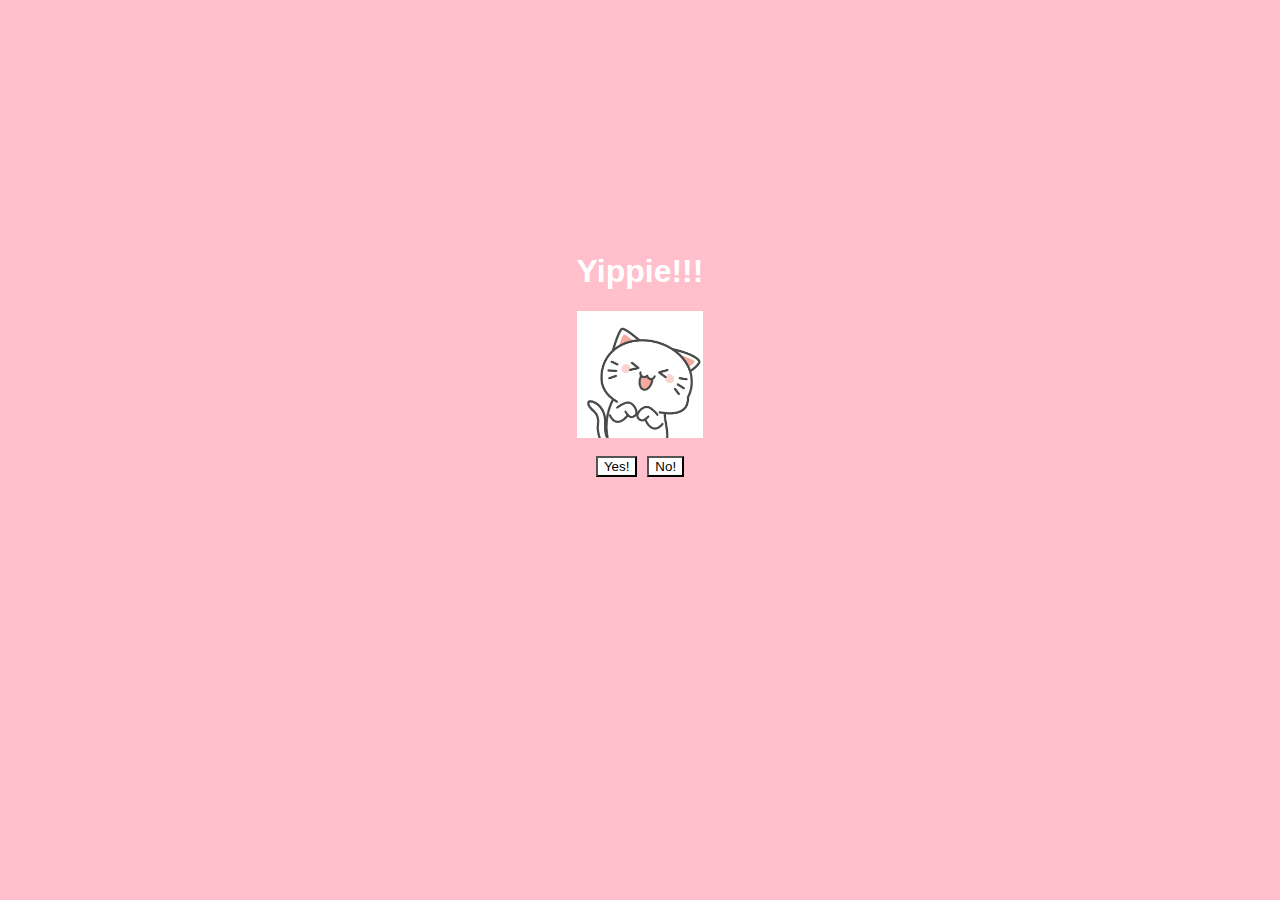
==== yes.html @ 661c75d1 "endringer" ====
<!DOCTYPE html>
<html>
<head>
	<!-- The charset attribute specifies the character encoding for the HTML document. The HTML5 specification encourages web developers to use the UTF-8 character set, which covers almost all of the characters and symbols in the world!-->
	<meta charset="utf-8" />
	<title>Asia<3</title>
	<link rel="stylesheet" type="text/css" href="styles.css" />
	<script>
		<!--is used to embed executable code or data and is typically used to embed or refer to JavaScript code-->
	</script> 
</head>
	<h1>Yippie!!!</h1>
	<img class="animation" src="cat2.gif"><br>
	<div class="buttons">
		<button class="yes" type="button">Yes!</button>
		<button id="btn" class="no" type="button">No!</button>
	</div>
<body>
	<p></p>
</body>
</html>
---- styles.css ----
html {
	overflow-y: scroll;
}

body {
	background-color: pink;
}

h1 {
	color: white;
	font-family: arial;
	text-align: center;
	margin-top: 20%;
}

.animation {
	display: block;
  	margin-left: auto;
  	margin-right: auto;
  	width: 10%;
}

.buttons {
	display: flex;
	justify-content: center;
}

.yes {
	background-color: white;
	margin-right: 10px;
}

.no {
	background-color: white;
}

#btn {
    transition: .5s;
    background-color: white;
}
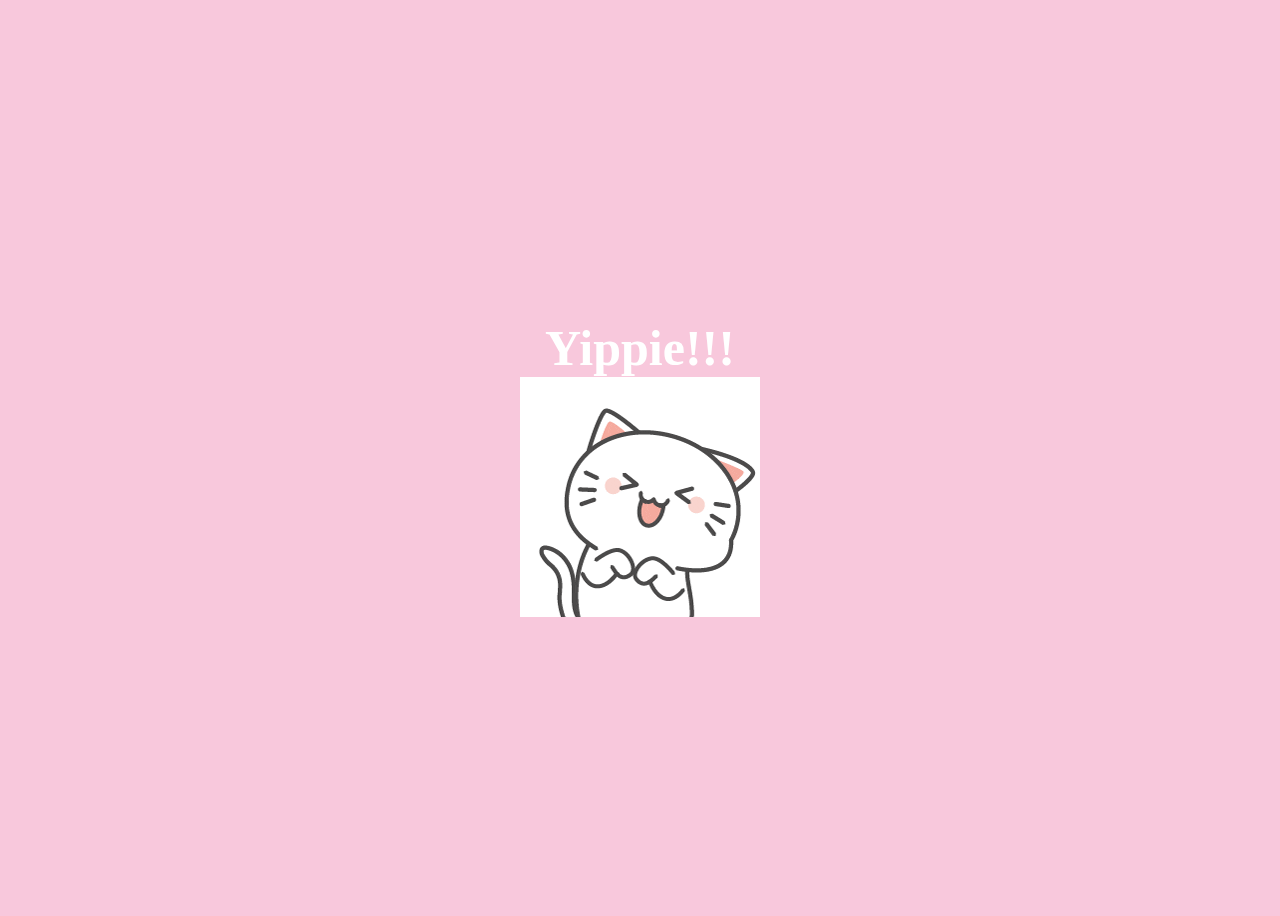
==== commit 04fa0934: "endringer" ====
--- a/yes.html
+++ b/yes.html
@@ -1,21 +1,18 @@
 <!DOCTYPE html>
-<html>
-<head>
-	<!-- The charset attribute specifies the character encoding for the HTML document. The HTML5 specification encourages web developers to use the UTF-8 character set, which covers almost all of the characters and symbols in the world!-->
-	<meta charset="utf-8" />
-	<title>Asia<3</title>
-	<link rel="stylesheet" type="text/css" href="styles.css" />
-	<script>
-		<!--is used to embed executable code or data and is typically used to embed or refer to JavaScript code-->
-	</script> 
-</head>
-	<h1>Yippie!!!</h1>
-	<img class="animation" src="cat2.gif"><br>
-	<div class="buttons">
-		<button class="yes" type="button">Yes!</button>
-		<button id="btn" class="no" type="button">No!</button>
-	</div>
-<body>
-	<p></p>
-</body>
+<html lang="en">
+    <head>
+        <link rel="stylesheet" href="styles.css">
+        
+    </head> 
+    <body>
+        <div class="container">
+            <div >
+                <h1 class = "header_text">Yippie!!! </h1>
+            </div>
+            <div class="gif_container">
+                <img src="cat2.gif" alt="Cute animated illustration">
+            </div>
+        </div>
+       
+    </body> 
 </html>
--- a/styles.css
+++ b/styles.css
@@ -1,40 +1,66 @@
-html {
-	overflow-y: scroll;
+body {
+    display: flex;
+    justify-content: center;
+    align-items: center;
+    height: 100vh;
+    background-color: #F8C8DC;
 }
 
-body {
-	background-color: pink;
+/* Position the "No" button absolutely within body */
+#noButton {
+    position: absolute;
+    margin-left: 150px;
+    transition: 0.5s;
+    /* Smooth movement */
 }
 
-h1 {
-	color: white;
-	font-family: arial;
-	text-align: center;
-	margin-top: 20%;
+#yesButton {
+    position: absolute;
+    margin-right: 150px;
+    /* Smooth movement */
 }
 
-.animation {
-	display: block;
-  	margin-left: auto;
-  	margin-right: auto;
-  	width: 10%;
+.header_text {
+    font-family: 'Nunito';
+    font-size: 50px;
+    font-weight: bold;
+    color: white;
+    text-align: center;
+    margin-top: 20px;
+    margin-bottom: 0px;
 }
 
 .buttons {
-	display: flex;
-	justify-content: center;
+    display: flex;
+    flex-direction: row;
+    justify-content: center;
+    align-items: center;
+    margin-top: 10px;
+
+    /* optional: adds some space between the buttons */
 }
 
-.yes {
-	background-color: white;
-	margin-right: 10px;
+.btn {
+    background-color: #FFB6C1;
+    color: white;
+    padding: 15px 32px;
+    text-align: center;
+    display: inline-block;
+    font-size: 16px;
+    margin: 4px 2px;
+    cursor: pointer;
+    border: none;
+    border-radius: 12px;
+    transition: background-color 0.3s ease;
 }
 
-.no {
-	background-color: white;
+.btn:hover {
+    background-color: #FAF9F6;
 }
 
-#btn {
-    transition: .5s;
-    background-color: white;
-}+.gif_container {
+    display: flex;
+    justify-content: center;
+    align-items: center;
+
+}
